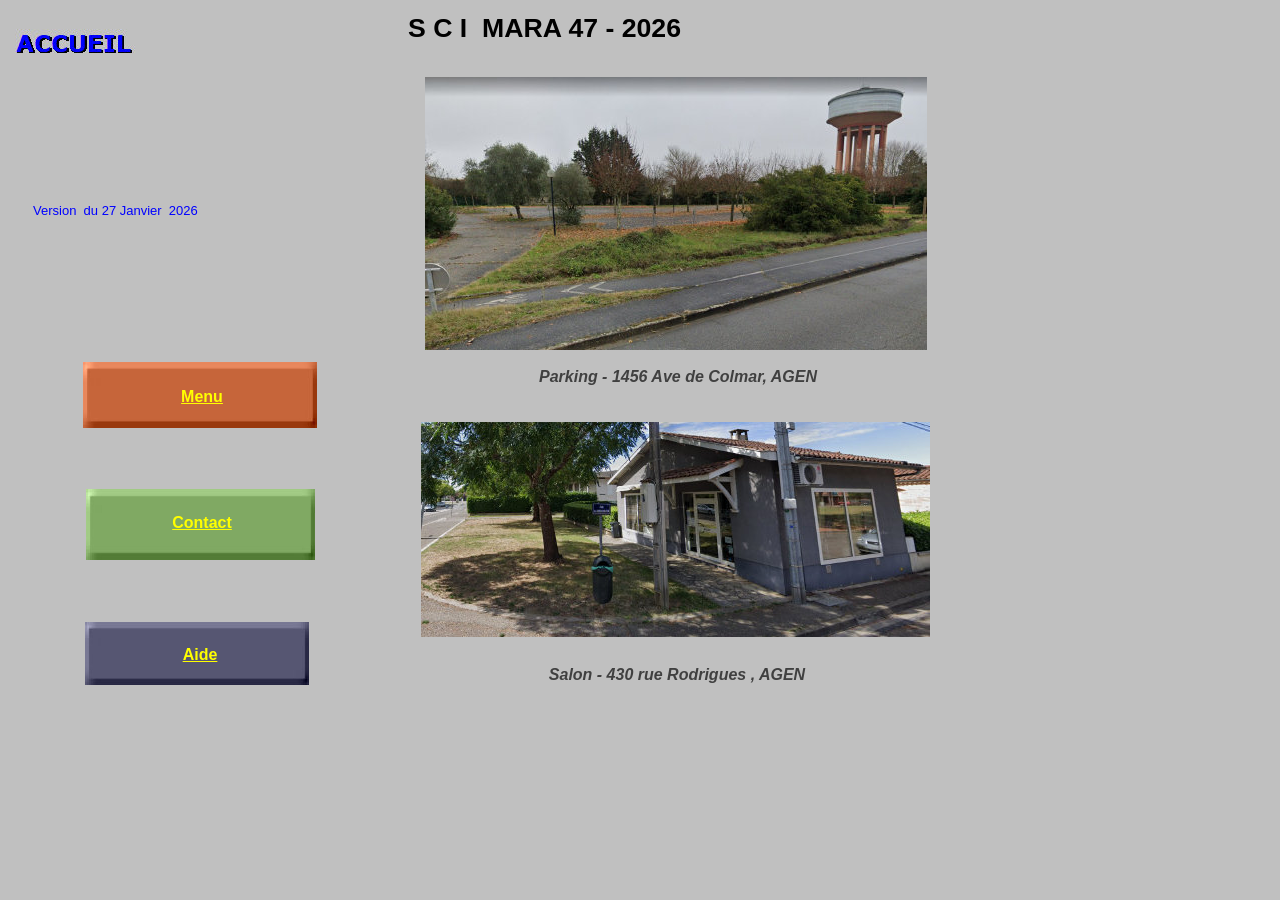
==== index.html @ 45491a59 "Add files via upload" ====
<!DOCTYPE HTML PUBLIC "-//W3C//DTD HTML 4.01 Transitional//EN" "http://www.w3.org/TR/html4/loose.dtd">
<!-- Generated by Avanquest Technology v:8.0. For information please visit: http://www.avanquestusa.com/ -->
<html lang="en">
<head>
	<title> Mara47 </title>
	<meta http-equiv="Content-Type" content="text/html; charset=iso-8859-1">
	<meta http-equiv="Content-Style-Type" content="text/css;">
	<meta name="Author" content="WebEasy Professional  Avanquest Publishing USA, Inc.">
	<meta name="Keywords" content="WebEasy Professional, Avanquest">
	<meta name="Description" content="Ce site a �t� cr�� avec la technologie d'Avanquest Publishing USA, Inc.">
	<link rel="stylesheet" href="sci_2026_g.css" type="text/css" media="screen,projection,print">	<!--// Document Style //-->
	<link rel="stylesheet" href="index_p.css" type="text/css" media="screen,projection,print">	<!--// Page Style //-->
</head>


<body id="page" class="page">
	<a href="sci_2026_005.htm">
		<img id="e13" name="e13" class="navigation_box" src="sci_2026001006.jpg" title="" alt="Aide" align="right" border="0"></a>
	<h3 id="e12" class="heading3"><span class="sly">
		ACCUEIL 
	</span></h3>
	<a href="sci_2026_003.htm">
		<img id="e11" name="e11" class="navigation_box" src="sci_2026001004.jpg" title="" alt="sci_2026001004.jpg" align="right" border="0"></a>
	<a href="sci_2026_002.htm">
		<img id="e10" name="e10" class="navigation_box" src="sci_2026001003.jpg" title="" alt="sci_2026001003.jpg" align="right" border="0"></a>
	<div id="e9" class="navigation">
		<a id="a9" class="navigation" href="sci_2026_003.htm">
		Menu</a>
	</div>
	<div id="e8" class="navigation">
		<a id="a8" class="navigation" href="sci_2026_002.htm">
		Contact</a>
	</div>
	<h3 id="e7" class="cc01">
		S C I&nbsp; MARA 47 - 2026
	</h3>
	<span id="e6"></span>
	<span id="e5"></span>
	<div id="e4" class="cc02">
		<div>Parking - 1456 Ave de Colmar, AGEN</div>
	</div>
	<div id="e3" class="cc02">
		<div>Salon - 430&nbsp;rue Rodrigues , AGEN</div>
	</div>
	<div id="e2" class="cc03">
		<font color="#0000ff" size="2">Version&nbsp; du&nbsp;27 Janvier&nbsp;&nbsp;2026</font> 
	</div>
	<div id="e1" class="navigation">
		<a id="a1" class="navigation" href="sci_2026_005.htm">
		Aide</a>
	</div>
</body>
</html>
---- sci_2026_g.css ----
/*--- Avanquest WebEasy Document Style ---*/

*                   { /* All Elements */
	margin          : 0px;
	padding         : 0px;
	}
a:link              { /* Document Style */
	color           : #0066ff;
	}
a:visited           { /* Document Style */
	color           : #009966;
	}
a:hover             { /* Document Style */
	color           : #ff0000;
	}
a:active            { /* Active Links */
	color           : #ff0000;
	}
ol,ul               { /* All Lists */
	margin          : 1em;
	padding-left    : 2em;
	}
p                   { /* All Paragraphs */
	margin-bottom   : 1em;
	}
a.navigation:link   {
	color           : #ffffff;
	}
a.navigation:visited{
	color           : #707070;
	}
a.navigation:hover  {
	color           : #c1c0c0;
	}
a.panel:link        {
	color           : #ff0000;
	}
a.panel:visited     {
	color           : #9d0000;
	}
a.panel:hover       {
	color           : #ffffff;
	}
table.ct07          { /* Document Style */
	color           : #ffffff;
	background-color: #146581;
	}
table.ct07 caption  { /* Document Style */
	color           : #ffffff;
	font            : bold 10pt 'Arial', Helvetica, sans-serif;
	}
table.ct07 td       { /* Document Style */
	color           : #ffffff;
	font            : 10pt 'Arial', Helvetica, sans-serif;
	background-color: #146581;
	}
table.ct07 th       { /* Document Style */
	color           : #ffffff;
	font            : 10pt 'Arial', Helvetica, sans-serif;
	background-color: #0f4e63;
	}
table.ct07 .ch07 th { /* Document Style */
	color           : #ffffff;
	font            : 10pt 'Arial', Helvetica, sans-serif;
	background-color: #0f4e63;
	}
.address,address    {
	color           : #ffffff;
	font            : 10pt 'Arial', Helvetica, sans-serif;
	}
.citation,cite      {
	color           : #ffffff;
	font            : italic 10pt 'Arial', Helvetica, sans-serif;
	}
.code,code          {
	color           : #ffffff;
	font            : 10pt 'Courier New', monospace;
	}
.deco               {
	color           : #004080;
	background-color: #004080;
	}
.emphasis,em        {
	color           : #ff0000;
	font            : 8pt 'Arial', Helvetica, sans-serif;
	}
.footer             {
	color           : #ffffff;
	font            : 8pt 'Arial', Helvetica, sans-serif;
	text-align      : center;
	}
.footer_box         {
	background-color: #0f4e63;
	}
.form_button        {
	color           : #000000;
	font            : 10pt 'Arial', Helvetica, sans-serif;
	background-color: #f0f0f0;
	}
.form_input         {
	color           : #000000;
	font            : 10pt 'Arial', Helvetica, sans-serif;
	border          :   0.75pt solid #000000;
	}
.form_label         {
	color           : #ffffff;
	font            : 10pt 'Arial', Helvetica, sans-serif;
	}
.form_legend        {
	color           : #ffffff;
	font            : bold 10pt 'Arial', Helvetica, sans-serif;
	}
.form_set           {
	color           : #ffffff;
	background-color: #004080;
	}
.header             {
	color           : #ff0000;
	font            : bold 24pt 'Arial', Helvetica, sans-serif;
	}
.header_box         {
	background-color: #0f4e63;
	}
.heading1,h1        {
	color           : #ffffff;
	font            : 22pt 'Arial', Helvetica, sans-serif;
	}
.heading2,h2        {
	color           : #ffffff;
	font            : 18pt 'Arial', Helvetica, sans-serif;
	}
.heading3,h3        {
	color           : #000000;
	font            : bold 14pt 'Verdana', 'Lucida Grande', Arial, sans-serif;
	}
.heading4,h4        {
	color           : #ffffff;
	font            : 12pt 'Arial', Helvetica, sans-serif;
	}
.heading5,h5        {
	color           : #ffffff;
	font            : 10pt 'Arial', Helvetica, sans-serif;
	}
.heading6,h6        {
	color           : #ffffff;
	font            : bold 8pt 'Arial', Helvetica, sans-serif;
	}
.info               {
	color           : #000000;
	font            : 10pt 'Arial', Helvetica, sans-serif;
	}
.info_box           {
	background-color: #146581;
	}
.info_tag           {
	color           : #ffffff;
	font            : bold 10pt 'Arial', Helvetica, sans-serif;
	}
.item               {
	color           : #ffffff;
	font            : 11pt 'Arial', Helvetica, sans-serif;
	}
.item_box           {
	background-color: #146581;
	}
.item_tag           {
	color           : #00001d;
	font            : bold 10pt 'Verdana', 'Lucida Grande', Arial, sans-serif;
	text-decoration : underline;
	}
.logo               {
	color           : #ffffff;
	font            : 10pt 'Arial', Helvetica, sans-serif;
	}
.logo_box           {
	background-color: #0f4e63;
	}
.logo_tag           {
	color           : #ffffff;
	font            : 12pt 'Arial', Helvetica, sans-serif;
	}
.navigation         {
	color           : #ffffff;
	font            : 10pt 'Arial', Helvetica, sans-serif;
	text-align      : left;
	}
.navigation a       {
	background-color: transparent;
	border          : 0px;
	padding         : 0px;
	}
.navigation_box     {
	background-color: #808080;
	}
.navigation_tag     {
	color           : #ffffff;
	font            : bold 10pt 'Arial', Helvetica, sans-serif;
	}
.news               {
	color           : #ffffff;
	font            : 8pt 'Arial', Helvetica, sans-serif;
	}
.news_box           {
	background-color: #0f4e63;
	}
.news_tag           {
	color           : #ffffff;
	font            : bold 10pt 'Arial', Helvetica, sans-serif;
	}
.page               {
	color           : #000000;
	font            : 10pt 'Arial', Helvetica, sans-serif;
	background-color: #ffffff;
	}
.page_box           {
	background-color: #0f4e63;
	}
.page_index         {
	color           : #ffffff;
	font            : 10pt 'Arial', Helvetica, sans-serif;
	background-color: #ffffff;
	}
.page_tag           {
	color           : #ff0000;
	font            : 16pt 'Arial', Helvetica, sans-serif;
	}
.panel              {
	color           : #ff0000;
	font            : bold 10pt 'Arial', Helvetica, sans-serif;
	}
.panel_box          {
	background-color: #0f4e63;
	}
.photo              {
	color           : #ffffff;
	font            : 10pt 'Arial', Helvetica, sans-serif;
	}
.photo_box          {
	background-color: #ffffff;
	}
.photo_tag          {
	color           : #ffffff;
	font            : 8pt 'Arial', Helvetica, sans-serif;
	}
.sly                { /* Special */
	display         : none;
	}
.small,small        {
	color           : #ffffff;
	font            : 8pt 'Arial', Helvetica, sans-serif;
	}


/*--- EndOfFile ---*/
---- index_p.css ----
/*--- Avanquest WebEasy Page Style ---*/


.cc01               { /* Common */
	font            : bold 20pt 'Arial', Helvetica, sans-serif;
	color           : #000000;
	text-align      : center;
	}
.cc02               { /* Common */
	font            : italic bold 12pt 'Arial', Helvetica, sans-serif;
	color           : #404040;
	text-align      : center;
	}
.cc03               { /* Common */
	font            : 12pt 'Arial', Helvetica, sans-serif;
	color           : #000000;
	}
img#e13             { /* sci_2026001006.jpg */
	background-color: transparent;
	position        : absolute;
	left            :  63.75pt;
	top             : 466.50pt;
	width           : 168.00pt;
	height          :  47.25pt;
	}
h3#e12              { /* ACCUEIL \ */
	background      : transparent url(sci_2026001005.jpg) no-repeat top left;
	position        : absolute;
	left            :  11.25pt;
	top             :  21.75pt;
	width           : 192.00pt;
	height          :  19.50pt;
	}
img#e11             { /* sci_2026001004.jpg */
	background-color: transparent;
	position        : absolute;
	left            :  62.25pt;
	top             : 271.50pt;
	width           : 175.50pt;
	height          :  49.50pt;
	}
img#e10             { /* sci_2026001003.jpg */
	background-color: transparent;
	position        : absolute;
	left            :  64.50pt;
	top             : 366.75pt;
	width           : 171.75pt;
	height          :  53.25pt;
	}
div#e9              { /* Menu */
	font            : bold 12pt 'Arial', Helvetica, sans-serif;
	color           : #ffff00;
	text-align      : center;
	position        : absolute;
	left            :  66.75pt;
	top             : 291.00pt;
	width           : 169.50pt;
	height          :  17.25pt;
	}
a#a9                { /* Menu */
	font            : bold 12pt 'Arial', Helvetica, sans-serif;
	color           : #ffff00;
	}
div#e8              { /* Contact */
	font            : bold 12pt 'Arial', Helvetica, sans-serif;
	color           : #ffff00;
	text-align      : center;
	position        : absolute;
	left            :  66.00pt;
	top             : 385.50pt;
	width           : 171.00pt;
	height          :  18.00pt;
	}
a#a8                { /* Contact */
	font            : bold 12pt 'Arial', Helvetica, sans-serif;
	color           : #ffff00;
	}
h3#e7               { /* S C I&nbsp; MARA 47 - 20... */
	position        : absolute;
	left            : 195.75pt;
	top             :   9.75pt;
	width           : 425.25pt;
	height          :  45.75pt;
	}
span#e6             { /* sci_2026001002.jpg */
	background      : transparent url(sci_2026001002.jpg) no-repeat top left;
	position        : absolute;
	left            : 318.75pt;
	top             :  57.75pt;
	width           : 376.50pt;
	height          : 204.75pt;
	}
span#e5             { /* sci_2026001001.jpg */
	background      : transparent url(sci_2026001001.jpg) no-repeat top left;
	position        : absolute;
	left            : 315.75pt;
	top             : 316.50pt;
	width           : 381.75pt;
	height          : 161.25pt;
	}
div#e4              { /* <DIV>Parking - 1456 Ave ... */
	position        : absolute;
	left            : 321.00pt;
	top             : 276.00pt;
	width           : 375.00pt;
	height          :  35.25pt;
	}
div#e3              { /* <DIV>Salon - 430&nbsp;ru... */
	position        : absolute;
	left            : 320.25pt;
	top             : 499.50pt;
	width           : 375.00pt;
	height          :  35.25pt;
	}
div#e2              { /* <FONT color="#0000ff" si... */
	position        : absolute;
	left            :  24.75pt;
	top             : 152.25pt;
	width           : 279.75pt;
	height          :  33.75pt;
	}
div#e1              { /* Aide */
	font            : bold 12pt 'Arial', Helvetica, sans-serif;
	color           : #ffff00;
	text-align      : center;
	position        : absolute;
	left            :  65.25pt;
	top             : 484.50pt;
	width           : 169.50pt;
	height          :  21.00pt;
	}
a#a1                { /* Aide */
	font            : bold 12pt 'Arial', Helvetica, sans-serif;
	color           : #ffff00;
	}
body#page           { /* Page Body */
	background-color: #c0c0c0;
	}



/*--- EndOfFile ---*/
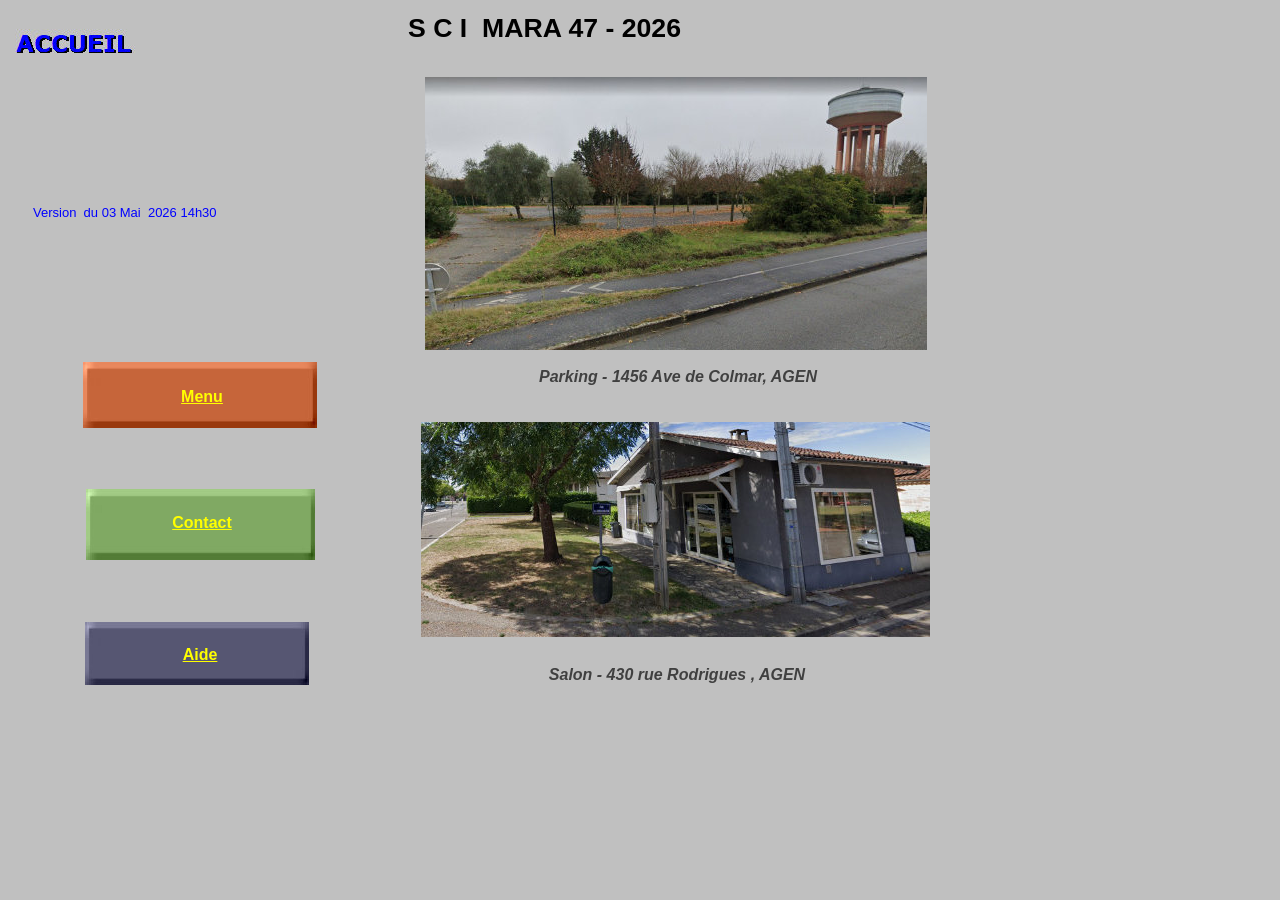
==== commit 2b3534ae: "Add files via upload" ====
--- a/index.html
+++ b/index.html
@@ -43,7 +43,7 @@
 		<div>Salon - 430&nbsp;rue Rodrigues , AGEN</div>
 	</div>
 	<div id="e2" class="cc03">
-		<font color="#0000ff" size="2">Version&nbsp; du&nbsp;27 Janvier&nbsp;&nbsp;2026</font> 
+		<font color="#0000ff" size="2">Version&nbsp; du&nbsp;03 Mai&nbsp;&nbsp;2026 14h30</font>&nbsp;
 	</div>
 	<div id="e1" class="navigation">
 		<a id="a1" class="navigation" href="sci_2026_005.htm">
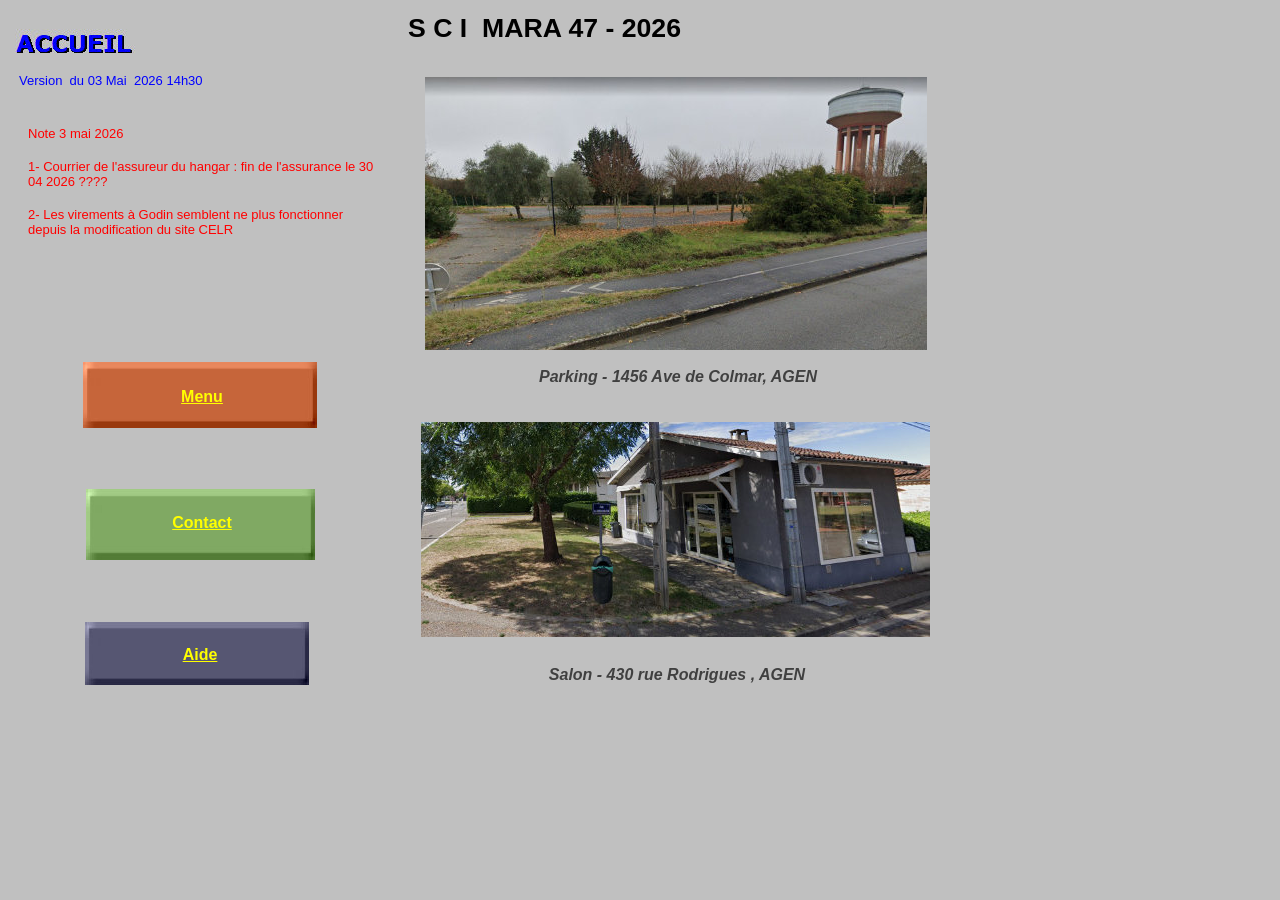
==== commit e0cbbb6a: "Add files via upload" ====
--- a/index.html
+++ b/index.html
@@ -15,39 +15,47 @@
 
 <body id="page" class="page">
 	<a href="sci_2026_005.htm">
-		<img id="e13" name="e13" class="navigation_box" src="sci_2026001006.jpg" title="" alt="Aide" align="right" border="0"></a>
-	<h3 id="e12" class="heading3"><span class="sly">
+		<img id="e14" name="e14" class="navigation_box" src="sci_2026001006.jpg" title="" alt="Aide" align="right" border="0"></a>
+	<h3 id="e13" class="heading3"><span class="sly">
 		ACCUEIL 
 	</span></h3>
 	<a href="sci_2026_003.htm">
-		<img id="e11" name="e11" class="navigation_box" src="sci_2026001004.jpg" title="" alt="sci_2026001004.jpg" align="right" border="0"></a>
+		<img id="e12" name="e12" class="navigation_box" src="sci_2026001004.jpg" title="" alt="sci_2026001004.jpg" align="right" border="0"></a>
 	<a href="sci_2026_002.htm">
-		<img id="e10" name="e10" class="navigation_box" src="sci_2026001003.jpg" title="" alt="sci_2026001003.jpg" align="right" border="0"></a>
-	<div id="e9" class="navigation">
-		<a id="a9" class="navigation" href="sci_2026_003.htm">
+		<img id="e11" name="e11" class="navigation_box" src="sci_2026001003.jpg" title="" alt="sci_2026001003.jpg" align="right" border="0"></a>
+	<div id="e10" class="navigation">
+		<a id="a10" class="navigation" href="sci_2026_003.htm">
 		Menu</a>
 	</div>
-	<div id="e8" class="navigation">
-		<a id="a8" class="navigation" href="sci_2026_002.htm">
+	<div id="e9" class="navigation">
+		<a id="a9" class="navigation" href="sci_2026_002.htm">
 		Contact</a>
 	</div>
-	<h3 id="e7" class="cc01">
+	<h3 id="e8" class="cc01">
 		S C I&nbsp; MARA 47 - 2026
 	</h3>
+	<span id="e7"></span>
 	<span id="e6"></span>
-	<span id="e5"></span>
-	<div id="e4" class="cc02">
+	<div id="e5" class="cc02">
 		<div>Parking - 1456 Ave de Colmar, AGEN</div>
 	</div>
-	<div id="e3" class="cc02">
+	<div id="e4" class="cc02">
 		<div>Salon - 430&nbsp;rue Rodrigues , AGEN</div>
 	</div>
-	<div id="e2" class="cc03">
+	<div id="e3" class="cc03">
 		<font color="#0000ff" size="2">Version&nbsp; du&nbsp;03 Mai&nbsp;&nbsp;2026 14h30</font>&nbsp;
 	</div>
-	<div id="e1" class="navigation">
-		<a id="a1" class="navigation" href="sci_2026_005.htm">
+	<div id="e2" class="navigation">
+		<a id="a2" class="navigation" href="sci_2026_005.htm">
 		Aide</a>
+	</div>
+	<div id="e1" class="cc03">
+		<div><font color="#ff0000" size="2">Note 3 mai 2026</font></div>  
+		<div><font color="#ff0000" size="2"></font>&nbsp;</div>  
+		<div><font color="#ff0000" size="2">1- Courrier de l'assureur du hangar : fin de l'assurance le 30 04 2026 ????</font></div>  
+		<div><font color="#ff0000" size="2"></font>&nbsp;</div>  
+		<div><font color="#ff0000" size="2">2- Les virements � Godin semblent  
+		ne plus fonctionner depuis la modification du site CELR</font></div>
 	</div>
 </body>
 </html>
--- a/index_p.css
+++ b/index_p.css
@@ -15,7 +15,7 @@
 	font            : 12pt 'Arial', Helvetica, sans-serif;
 	color           : #000000;
 	}
-img#e13             { /* sci_2026001006.jpg */
+img#e14             { /* sci_2026001006.jpg */
 	background-color: transparent;
 	position        : absolute;
 	left            :  63.75pt;
@@ -23,7 +23,7 @@
 	width           : 168.00pt;
 	height          :  47.25pt;
 	}
-h3#e12              { /* ACCUEIL \ */
+h3#e13              { /* ACCUEIL \ */
 	background      : transparent url(sci_2026001005.jpg) no-repeat top left;
 	position        : absolute;
 	left            :  11.25pt;
@@ -31,7 +31,7 @@
 	width           : 192.00pt;
 	height          :  19.50pt;
 	}
-img#e11             { /* sci_2026001004.jpg */
+img#e12             { /* sci_2026001004.jpg */
 	background-color: transparent;
 	position        : absolute;
 	left            :  62.25pt;
@@ -39,7 +39,7 @@
 	width           : 175.50pt;
 	height          :  49.50pt;
 	}
-img#e10             { /* sci_2026001003.jpg */
+img#e11             { /* sci_2026001003.jpg */
 	background-color: transparent;
 	position        : absolute;
 	left            :  64.50pt;
@@ -47,7 +47,7 @@
 	width           : 171.75pt;
 	height          :  53.25pt;
 	}
-div#e9              { /* Menu */
+div#e10             { /* Menu */
 	font            : bold 12pt 'Arial', Helvetica, sans-serif;
 	color           : #ffff00;
 	text-align      : center;
@@ -57,11 +57,11 @@
 	width           : 169.50pt;
 	height          :  17.25pt;
 	}
-a#a9                { /* Menu */
+a#a10               { /* Menu */
 	font            : bold 12pt 'Arial', Helvetica, sans-serif;
 	color           : #ffff00;
 	}
-div#e8              { /* Contact */
+div#e9              { /* Contact */
 	font            : bold 12pt 'Arial', Helvetica, sans-serif;
 	color           : #ffff00;
 	text-align      : center;
@@ -71,18 +71,18 @@
 	width           : 171.00pt;
 	height          :  18.00pt;
 	}
-a#a8                { /* Contact */
+a#a9                { /* Contact */
 	font            : bold 12pt 'Arial', Helvetica, sans-serif;
 	color           : #ffff00;
 	}
-h3#e7               { /* S C I&nbsp; MARA 47 - 20... */
+h3#e8               { /* S C I&nbsp; MARA 47 - 20... */
 	position        : absolute;
 	left            : 195.75pt;
 	top             :   9.75pt;
 	width           : 425.25pt;
 	height          :  45.75pt;
 	}
-span#e6             { /* sci_2026001002.jpg */
+span#e7             { /* sci_2026001002.jpg */
 	background      : transparent url(sci_2026001002.jpg) no-repeat top left;
 	position        : absolute;
 	left            : 318.75pt;
@@ -90,7 +90,7 @@
 	width           : 376.50pt;
 	height          : 204.75pt;
 	}
-span#e5             { /* sci_2026001001.jpg */
+span#e6             { /* sci_2026001001.jpg */
 	background      : transparent url(sci_2026001001.jpg) no-repeat top left;
 	position        : absolute;
 	left            : 315.75pt;
@@ -98,28 +98,28 @@
 	width           : 381.75pt;
 	height          : 161.25pt;
 	}
-div#e4              { /* <DIV>Parking - 1456 Ave ... */
+div#e5              { /* <DIV>Parking - 1456 Ave ... */
 	position        : absolute;
 	left            : 321.00pt;
 	top             : 276.00pt;
 	width           : 375.00pt;
 	height          :  35.25pt;
 	}
-div#e3              { /* <DIV>Salon - 430&nbsp;ru... */
+div#e4              { /* <DIV>Salon - 430&nbsp;ru... */
 	position        : absolute;
 	left            : 320.25pt;
 	top             : 499.50pt;
 	width           : 375.00pt;
 	height          :  35.25pt;
 	}
-div#e2              { /* <FONT color="#0000ff" si... */
+div#e3              { /* <FONT color="#0000ff" si... */
 	position        : absolute;
-	left            :  24.75pt;
-	top             : 152.25pt;
+	left            :  14.25pt;
+	top             :  53.25pt;
 	width           : 279.75pt;
 	height          :  33.75pt;
 	}
-div#e1              { /* Aide */
+div#e2              { /* Aide */
 	font            : bold 12pt 'Arial', Helvetica, sans-serif;
 	color           : #ffff00;
 	text-align      : center;
@@ -129,9 +129,16 @@
 	width           : 169.50pt;
 	height          :  21.00pt;
 	}
-a#a1                { /* Aide */
+a#a2                { /* Aide */
 	font            : bold 12pt 'Arial', Helvetica, sans-serif;
 	color           : #ffff00;
+	}
+div#e1              { /* <DIV><FONT color="#ff000... */
+	position        : absolute;
+	left            :  21.00pt;
+	top             :  94.50pt;
+	width           : 260.25pt;
+	height          : 150.75pt;
 	}
 body#page           { /* Page Body */
 	background-color: #c0c0c0;
